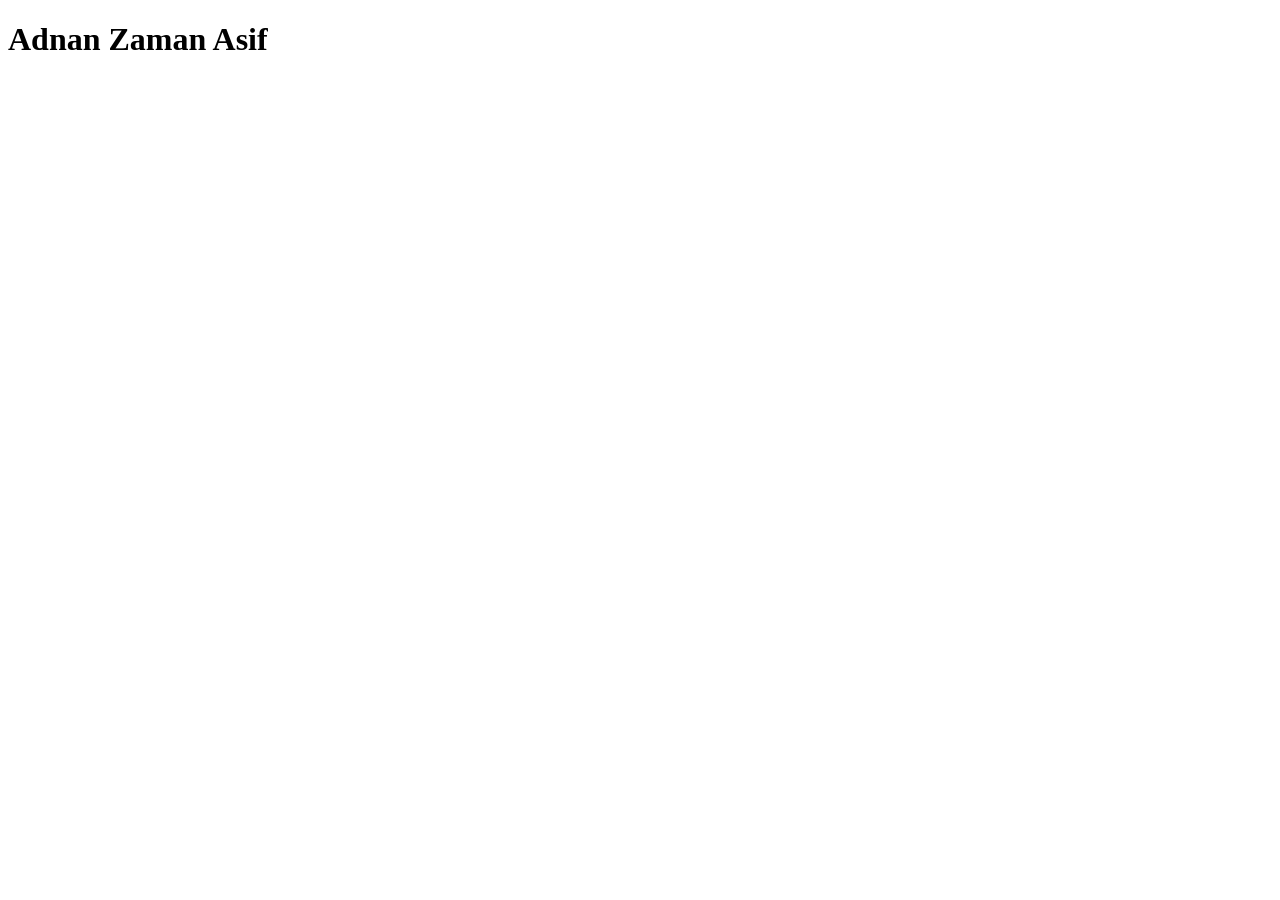
==== index.html @ db7a0c85 "second commit" ====
<!DOCTYPE html>
<html lang="en">
<head>
    <meta charset="UTF-8">
    <meta name="viewport" content="width=device-width, initial-scale=1.0">
    <title>My First Project</title>
</head>
<body>
    <header>
        <h1>Adnan Zaman Asif</h1>
    </header>
</body>
</html>
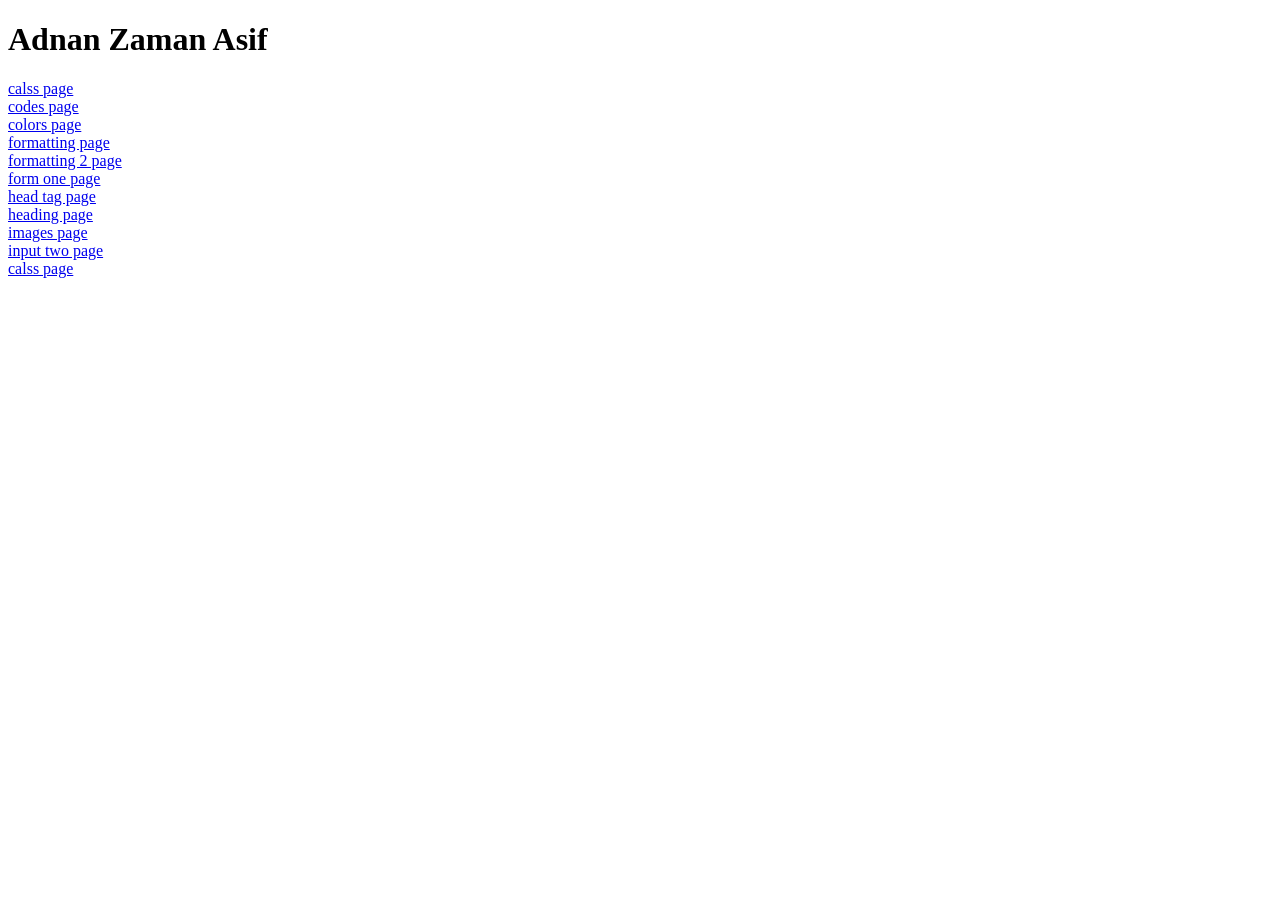
==== commit 5afbfb87: "third commit" ====
--- a/index.html
+++ b/index.html
@@ -9,5 +9,30 @@
     <header>
         <h1>Adnan Zaman Asif</h1>
     </header>
+    <a href="/calss.html">calss page</a>
+    <br  />
+    <a href="/codes.html">codes page</a>
+    <br  />
+    <a href="/Colors.html">colors page</a>
+    <br  />
+    <a href="/formatting.html">formatting page</a>
+    <br  />
+    <a href="/formatting2.html">formatting 2 page</a>
+    <br  />
+    <a href="/forms_one.html">form one page</a>
+    <br  />
+    <a href="/Head Tag.html">head tag page</a>
+    <br  />
+    <a href="/Heading.html">heading page</a>
+    <br  />
+    <a href="/Images.html">images page</a>
+    <br  />
+    <a href="/input_two.html">input two page</a>
+    <br  />
+    <a href="/calss.html">calss page</a>
+
+
+
+
 </body>
 </html>
